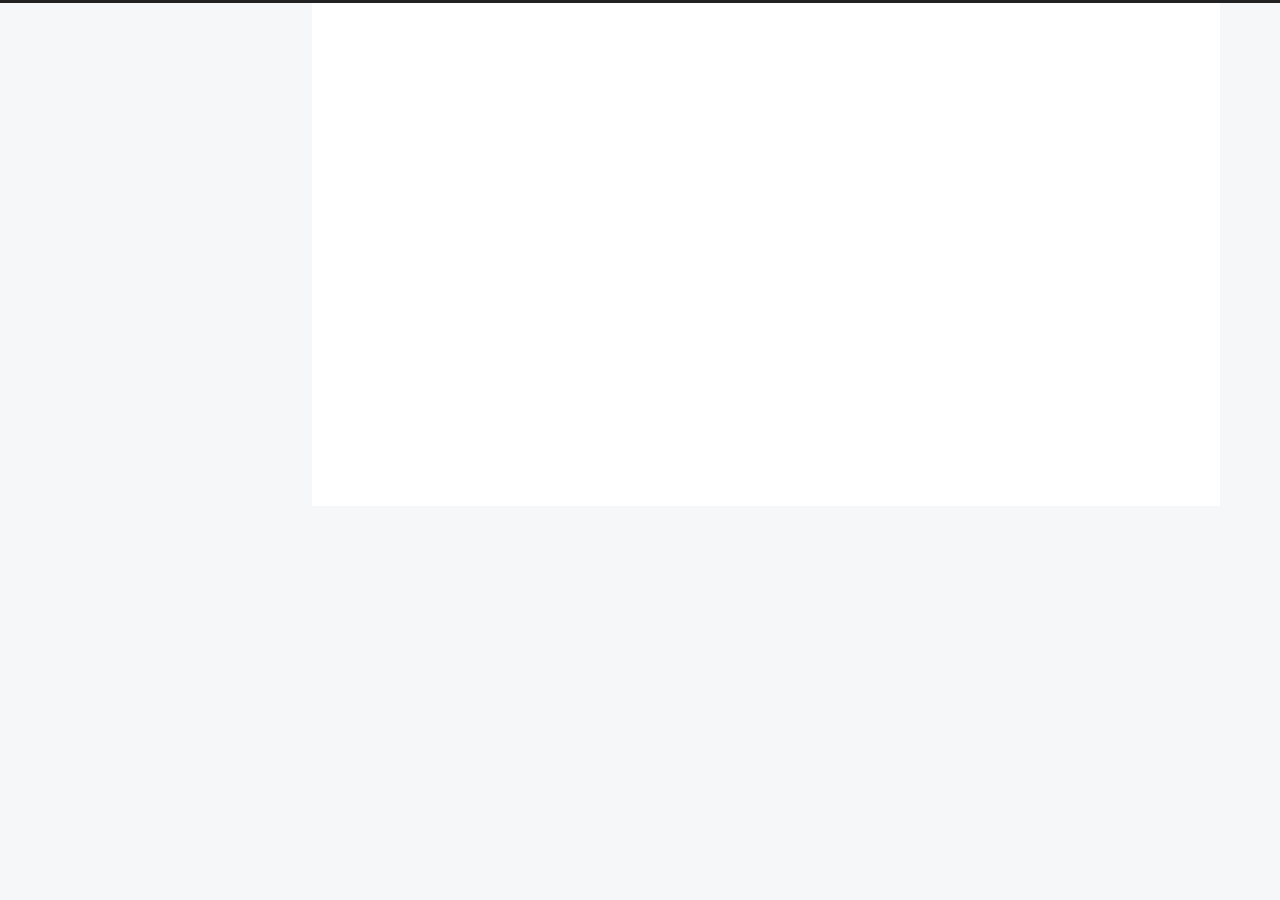
==== about/index.html @ 67cf3fb6 "Site updated: 2021-10-22 16:21:21" ====
<!DOCTYPE html>
<html lang="zh-CN">
<head>
  <meta charset="UTF-8">
<meta name="viewport" content="width=device-width">
<meta name="theme-color" content="#222">
<meta name="generator" content="Hexo 5.4.0">


  <link rel="apple-touch-icon" sizes="180x180" href="/images/apple-touch-icon-next.png">
  <link rel="icon" type="image/png" sizes="32x32" href="/images/favicon-32x32-next.png">
  <link rel="icon" type="image/png" sizes="16x16" href="/images/favicon-16x16-next.png">
  <link rel="mask-icon" href="/images/logo.svg" color="#222">

<link rel="stylesheet" href="/css/main.css">



<link rel="stylesheet" href="https://cdn.jsdelivr.net/npm/@fortawesome/fontawesome-free@5.15.4/css/all.min.css" integrity="sha256-mUZM63G8m73Mcidfrv5E+Y61y7a12O5mW4ezU3bxqW4=" crossorigin="anonymous">
  <link rel="stylesheet" href="https://cdn.jsdelivr.net/npm/animate.css@3.1.1/animate.min.css" integrity="sha256-PR7ttpcvz8qrF57fur/yAx1qXMFJeJFiA6pSzWi0OIE=" crossorigin="anonymous">
  <link rel="stylesheet" href="https://cdn.jsdelivr.net/npm/pace-js@1.2.4/themes/blue/pace-theme-minimal.css">
  <script src="https://cdn.jsdelivr.net/npm/pace-js@1.2.4/pace.min.js" integrity="sha256-gqd7YTjg/BtfqWSwsJOvndl0Bxc8gFImLEkXQT8+qj0=" crossorigin="anonymous"></script>

<script class="next-config" data-name="main" type="application/json">{"hostname":"example.com","root":"/","images":"/images","scheme":"Pisces","darkmode":false,"version":"8.8.0","exturl":false,"sidebar":{"position":"left","display":"post","padding":18,"offset":12},"copycode":false,"bookmark":{"enable":false,"color":"#222","save":"auto"},"mediumzoom":false,"lazyload":false,"pangu":false,"comments":{"style":"tabs","active":null,"storage":true,"lazyload":false,"nav":null},"stickytabs":false,"motion":{"enable":true,"async":false,"transition":{"post_block":"fadeIn","post_header":"fadeInDown","post_body":"fadeInDown","coll_header":"fadeInLeft","sidebar":"fadeInUp"}},"prism":false,"i18n":{"placeholder":"搜索...","empty":"没有找到任何搜索结果：${query}","hits_time":"找到 ${hits} 个搜索结果（用时 ${time} 毫秒）","hits":"找到 ${hits} 个搜索结果"}}</script><script src="/js/config.js"></script>
<meta property="og:type" content="website">
<meta property="og:title" content="about">
<meta property="og:url" content="http://example.com/about/index.html">
<meta property="og:site_name" content="赵欣怡的博客">
<meta property="og:locale" content="zh_CN">
<meta property="article:published_time" content="2021-10-22T08:18:39.000Z">
<meta property="article:modified_time" content="2021-10-22T08:18:39.586Z">
<meta property="article:author" content="赵欣怡">
<meta name="twitter:card" content="summary">


<link rel="canonical" href="http://example.com/about/">



<script class="next-config" data-name="page" type="application/json">{"sidebar":"","isHome":false,"isPost":false,"lang":"zh-CN","comments":true,"permalink":"http://example.com/about/index.html","path":"about/index.html","title":"about"}</script>

<script class="next-config" data-name="calendar" type="application/json">""</script>
<title>about | 赵欣怡的博客
</title>
  




  <noscript>
    <link rel="stylesheet" href="/css/noscript.css">
  </noscript>
</head>

<body itemscope itemtype="http://schema.org/WebPage" class="use-motion">
  <div class="headband"></div>

  <main class="main">
    <header class="header" itemscope itemtype="http://schema.org/WPHeader">
      <div class="header-inner"><div class="site-brand-container">
  <div class="site-nav-toggle">
    <div class="toggle" aria-label="切换导航栏" role="button">
        <span class="toggle-line"></span>
        <span class="toggle-line"></span>
        <span class="toggle-line"></span>
    </div>
  </div>

  <div class="site-meta">

    <a href="/" class="brand" rel="start">
      <i class="logo-line"></i>
      <h1 class="site-title">赵欣怡的博客</h1>
      <i class="logo-line"></i>
    </a>
  </div>

  <div class="site-nav-right">
    <div class="toggle popup-trigger">
        <i class="fa fa-search fa-fw fa-lg"></i>
    </div>
  </div>
</div>



<nav class="site-nav">
  <ul class="main-menu menu">
        <li class="menu-item menu-item-home"><a href="/" rel="section"><i class="fa fa-home fa-fw"></i>首页</a></li>
        <li class="menu-item menu-item-about"><a href="/about/" rel="section"><i class="fa fa-user fa-fw"></i>关于</a></li>
        <li class="menu-item menu-item-tags"><a href="/tags/" rel="section"><i class="fa fa-tags fa-fw"></i>标签</a></li>
        <li class="menu-item menu-item-categories"><a href="/categories/" rel="section"><i class="fa fa-th fa-fw"></i>分类</a></li>
      <li class="menu-item menu-item-search">
        <a role="button" class="popup-trigger"><i class="fa fa-search fa-fw"></i>搜索
        </a>
      </li>
  </ul>
</nav>



  <div class="search-pop-overlay">
    <div class="popup search-popup"><div class="search-header">
  <span class="search-icon">
    <i class="fa fa-search"></i>
  </span>
  <div class="search-input-container">
    <input autocomplete="off" autocapitalize="off" maxlength="80"
           placeholder="搜索..." spellcheck="false"
           type="search" class="search-input">
  </div>
  <span class="popup-btn-close" role="button">
    <i class="fa fa-times-circle"></i>
  </span>
</div>
<div class="search-result-container no-result">
  <div class="search-result-icon">
    <i class="fa fa-spinner fa-pulse fa-5x"></i>
  </div>
</div>

    </div>
  </div>

</div>
        
  
  <div class="toggle sidebar-toggle" role="button">
    <span class="toggle-line"></span>
    <span class="toggle-line"></span>
    <span class="toggle-line"></span>
  </div>

  <aside class="sidebar">

    <div class="sidebar-inner sidebar-overview-active">
      <ul class="sidebar-nav">
        <li class="sidebar-nav-toc">
          文章目录
        </li>
        <li class="sidebar-nav-overview">
          站点概览
        </li>
      </ul>

      <div class="sidebar-panel-container">
        <!--noindex-->
        <div class="post-toc-wrap sidebar-panel">
        </div>
        <!--/noindex-->

        <div class="site-overview-wrap sidebar-panel">
          <div class="site-author site-overview-item animated" itemprop="author" itemscope itemtype="http://schema.org/Person">
    <img class="site-author-image" itemprop="image" alt="赵欣怡"
      src="https://img1.baidu.com/it/u=1108545205,2061800070&fm=253&fmt=auto&app=120&f=JPEG?w=500&h=500">
  <p class="site-author-name" itemprop="name">赵欣怡</p>
  <div class="site-description" itemprop="description"></div>
</div>
<div class="site-state-wrap site-overview-item animated">
  <nav class="site-state">
      <div class="site-state-item site-state-posts">
        <a href="/archives/">
          <span class="site-state-item-count">2</span>
          <span class="site-state-item-name">日志</span>
        </a>
      </div>
      <div class="site-state-item site-state-categories">
        <span class="site-state-item-count">1</span>
        <span class="site-state-item-name">分类</span>
      </div>
      <div class="site-state-item site-state-tags">
        <span class="site-state-item-count">1</span>
        <span class="site-state-item-name">标签</span>
      </div>
  </nav>
</div>
  <div class="links-of-author site-overview-item animated">
      <span class="links-of-author-item">
        <a href="https://baidu.com/" title="百度 → https:&#x2F;&#x2F;baidu.com" rel="noopener" target="_blank"><i class="firefox fa-fw"></i>百度</a>
      </span>
  </div>



        </div>
      </div>
        <div class="back-to-top animated" role="button" aria-label="返回顶部">
          <i class="fa fa-arrow-up"></i>
          <span>0%</span>
        </div>
    </div>
  </aside>
  <div class="sidebar-dimmer"></div>


    </header>

    

<noscript>
  <div class="noscript-warning">Theme NexT works best with JavaScript enabled</div>
</noscript>


    <div class="main-inner page posts-expand">
  
  


    
    
    
    <div class="post-block" lang="zh-CN"><header class="post-header">

<h1 class="post-title" itemprop="name headline">about
</h1>

<div class="post-meta-container">
</div>

</header>

      
      
      <div class="post-body">
          
      </div>
      
      
      
    </div>

    
    


    <div class="comments" id="lv-container" data-id="city" data-uid="MTAyMC81NDUyOS8zMTAwMA=="></div>
</div>
  </main>

  <footer class="footer">
    <div class="footer-inner">


<div class="copyright">
  &copy; 
  <span itemprop="copyrightYear">2021</span>
  <span class="with-love">
    <i class="fa fa-heart"></i>
  </span>
  <span class="author" itemprop="copyrightHolder">赵欣怡</span>
</div>
<div class="wordcount">
  <span class="post-meta-item">
    <span class="post-meta-item-icon">
      <i class="fa fa-chart-line"></i>
    </span>
    <span title="站点总字数">2k</span>
  </span>
  <span class="post-meta-item">
    <span class="post-meta-item-icon">
      <i class="fa fa-coffee"></i>
    </span>
    <span title="站点阅读时长">1 分钟</span>
  </span>
</div>
<div class="busuanzi-count">
</div>
  <div class="powered-by">由 <a href="https://hexo.io/" rel="noopener" target="_blank">Hexo</a> & <a href="https://theme-next.js.org/pisces/" rel="noopener" target="_blank">NexT.Pisces</a> 强力驱动
  </div>

    </div>
  </footer>

  
  <script src="https://cdn.jsdelivr.net/npm/animejs@3.2.1/lib/anime.min.js" integrity="sha256-XL2inqUJaslATFnHdJOi9GfQ60on8Wx1C2H8DYiN1xY=" crossorigin="anonymous"></script>
<script src="/js/comments.js"></script><script src="/js/utils.js"></script><script src="/js/motion.js"></script><script src="/js/next-boot.js"></script>

  
<script src="https://cdn.jsdelivr.net/npm/hexo-generator-searchdb@1.4.0/dist/search.js" integrity="sha256-vXZMYLEqsROAXkEw93GGIvaB2ab+QW6w3+1ahD9nXXA=" crossorigin="anonymous"></script>
<script src="/js/third-party/search/local-search.js"></script>




  <script src="/js/third-party/pace.js"></script>

  
  <script async src="https://busuanzi.ibruce.info/busuanzi/2.3/busuanzi.pure.mini.js"></script>




<script src="/js/third-party/comments/livere.js"></script>

</body>
</html>
---- css/main.css ----
:root {
  --body-bg-color: #f5f7f9;
  --content-bg-color: #fff;
  --card-bg-color: #f5f5f5;
  --text-color: #555;
  --blockquote-color: #666;
  --link-color: #555;
  --link-hover-color: #222;
  --brand-color: #fff;
  --brand-hover-color: #fff;
  --table-row-odd-bg-color: #f9f9f9;
  --table-row-hover-bg-color: #f5f5f5;
  --menu-item-bg-color: #f5f5f5;
  --theme-color: #222;
  --btn-default-bg: #fff;
  --btn-default-color: #555;
  --btn-default-border-color: #555;
  --btn-default-hover-bg: #222;
  --btn-default-hover-color: #fff;
  --btn-default-hover-border-color: #222;
  --highlight-background: #f0f0f0;
  --highlight-foreground: #444;
  --highlight-gutter-background: #dedede;
  --highlight-gutter-foreground: #555;
}
html {
  line-height: 1.15; /* 1 */
  -webkit-text-size-adjust: 100%; /* 2 */
}
body {
  margin: 0;
}
main {
  display: block;
}
h1 {
  font-size: 2em;
  margin: 0.67em 0;
}
hr {
  box-sizing: content-box; /* 1 */
  height: 0; /* 1 */
  overflow: visible; /* 2 */
}
pre {
  font-family: monospace, monospace; /* 1 */
  font-size: 1em; /* 2 */
}
a {
  background: transparent;
}
abbr[title] {
  border-bottom: none; /* 1 */
  text-decoration: underline; /* 2 */
  text-decoration: underline dotted; /* 2 */
}
b,
strong {
  font-weight: bolder;
}
code,
kbd,
samp {
  font-family: monospace, monospace; /* 1 */
  font-size: 1em; /* 2 */
}
small {
  font-size: 80%;
}
sub,
sup {
  font-size: 75%;
  line-height: 0;
  position: relative;
  vertical-align: baseline;
}
sub {
  bottom: -0.25em;
}
sup {
  top: -0.5em;
}
img {
  border-style: none;
}
button,
input,
optgroup,
select,
textarea {
  font-family: inherit; /* 1 */
  font-size: 100%; /* 1 */
  line-height: 1.15; /* 1 */
  margin: 0; /* 2 */
}
button,
input {
/* 1 */
  overflow: visible;
}
button,
select {
/* 1 */
  text-transform: none;
}
button,
[type='button'],
[type='reset'],
[type='submit'] {
  -webkit-appearance: button;
}
button::-moz-focus-inner,
[type='button']::-moz-focus-inner,
[type='reset']::-moz-focus-inner,
[type='submit']::-moz-focus-inner {
  border-style: none;
  padding: 0;
}
button:-moz-focusring,
[type='button']:-moz-focusring,
[type='reset']:-moz-focusring,
[type='submit']:-moz-focusring {
  outline: 1px dotted ButtonText;
}
fieldset {
  padding: 0.35em 0.75em 0.625em;
}
legend {
  box-sizing: border-box; /* 1 */
  color: inherit; /* 2 */
  display: table; /* 1 */
  max-width: 100%; /* 1 */
  padding: 0; /* 3 */
  white-space: normal; /* 1 */
}
progress {
  vertical-align: baseline;
}
textarea {
  overflow: auto;
}
[type='checkbox'],
[type='radio'] {
  box-sizing: border-box; /* 1 */
  padding: 0; /* 2 */
}
[type='number']::-webkit-inner-spin-button,
[type='number']::-webkit-outer-spin-button {
  height: auto;
}
[type='search'] {
  outline-offset: -2px; /* 2 */
  -webkit-appearance: textfield; /* 1 */
}
[type='search']::-webkit-search-decoration {
  -webkit-appearance: none;
}
::-webkit-file-upload-button {
  font: inherit; /* 2 */
  -webkit-appearance: button; /* 1 */
}
details {
  display: block;
}
summary {
  display: list-item;
}
template {
  display: none;
}
[hidden] {
  display: none;
}
::selection {
  background: #262a30;
  color: #eee;
}
html,
body {
  height: 100%;
}
body {
  background: var(--body-bg-color);
  color: var(--text-color);
  font-family: Lato, 'PingFang SC', 'Microsoft YaHei', sans-serif;
  font-size: 1em;
  line-height: 2;
  min-height: 100%;
  position: relative;
  transition: padding 0.2s ease-in-out;
}
h1,
h2,
h3,
h4,
h5,
h6 {
  font-family: Lato, 'PingFang SC', 'Microsoft YaHei', sans-serif;
  font-weight: bold;
  line-height: 1.5;
  margin: 30px 0 15px;
}
h1 {
  font-size: 1.5em;
}
h2 {
  font-size: 1.375em;
}
h3 {
  font-size: 1.25em;
}
h4 {
  font-size: 1.125em;
}
h5 {
  font-size: 1em;
}
h6 {
  font-size: 0.875em;
}
p {
  margin: 0 0 20px;
}
a {
  border-bottom: 1px solid #999;
  color: var(--link-color);
  cursor: pointer;
  outline: 0;
  text-decoration: none;
  overflow-wrap: break-word;
}
a:hover {
  border-bottom-color: var(--link-hover-color);
  color: var(--link-hover-color);
}
iframe,
img,
video,
embed {
  display: block;
  margin-left: auto;
  margin-right: auto;
  max-width: 100%;
}
hr {
  background-image: repeating-linear-gradient(-45deg, #ddd, #ddd 4px, transparent 4px, transparent 8px);
  border: 0;
  height: 3px;
  margin: 40px 0;
}
blockquote {
  border-left: 4px solid #ddd;
  color: var(--blockquote-color);
  margin: 0;
  padding: 0 15px;
}
blockquote cite::before {
  content: '-';
  padding: 0 5px;
}
dt {
  font-weight: bold;
}
dd {
  margin: 0;
  padding: 0;
}
.table-container {
  overflow: auto;
}
table {
  border-collapse: collapse;
  border-spacing: 0;
  font-size: 0.875em;
  margin: 0 0 20px;
  width: 100%;
}
tbody tr:nth-of-type(odd) {
  background: var(--table-row-odd-bg-color);
}
tbody tr:hover {
  background: var(--table-row-hover-bg-color);
}
caption,
th,
td {
  padding: 8px;
}
th,
td {
  border: 1px solid #ddd;
  border-bottom: 3px solid #ddd;
}
th {
  font-weight: 700;
  padding-bottom: 10px;
}
td {
  border-bottom-width: 1px;
}
.btn {
  background: var(--btn-default-bg);
  border: 2px solid var(--btn-default-border-color);
  border-radius: 2px;
  color: var(--btn-default-color);
  display: inline-block;
  font-size: 0.875em;
  line-height: 2;
  padding: 0 20px;
  transition: background-color 0.2s ease-in-out;
}
.btn:hover {
  background: var(--btn-default-hover-bg);
  border-color: var(--btn-default-hover-border-color);
  color: var(--btn-default-hover-color);
}
.btn + .btn {
  margin: 0 0 8px 8px;
}
.btn .fa-fw {
  text-align: left;
  width: 1.285714285714286em;
}
.toggle {
  line-height: 0;
}
.toggle .toggle-line {
  background: #fff;
  display: block;
  height: 2px;
  left: 0;
  position: relative;
  top: 0;
  transition: all 0.4s;
  width: 100%;
}
.toggle .toggle-line:not(:first-child) {
  margin-top: 3px;
}
.toggle.toggle-arrow .toggle-line:first-child {
  left: 50%;
  top: 2px;
  transform: rotate(45deg);
  width: 50%;
}
.toggle.toggle-arrow .toggle-line:last-child {
  left: 50%;
  top: -2px;
  transform: rotate(-45deg);
  width: 50%;
}
.toggle.toggle-close .toggle-line:nth-child(2) {
  opacity: 0;
}
.toggle.toggle-close .toggle-line:first-child {
  top: 5px;
  transform: rotate(45deg);
}
.toggle.toggle-close .toggle-line:last-child {
  top: -5px;
  transform: rotate(-45deg);
}
/*

Original highlight.js style (c) Ivan Sagalaev <maniac@softwaremaniacs.org>

*/

.hljs {
  display: block;
  overflow-x: auto;
  padding: 0.5em;
  background: #F0F0F0;
}


/* Base color: saturation 0; */

.hljs,
.hljs-subst {
  color: #444;
}

.hljs-comment {
  color: #888888;
}

.hljs-keyword,
.hljs-attribute,
.hljs-selector-tag,
.hljs-meta-keyword,
.hljs-doctag,
.hljs-name {
  font-weight: bold;
}


/* User color: hue: 0 */

.hljs-type,
.hljs-string,
.hljs-number,
.hljs-selector-id,
.hljs-selector-class,
.hljs-quote,
.hljs-template-tag,
.hljs-deletion {
  color: #880000;
}

.hljs-title,
.hljs-section {
  color: #880000;
  font-weight: bold;
}

.hljs-regexp,
.hljs-symbol,
.hljs-variable,
.hljs-template-variable,
.hljs-link,
.hljs-selector-attr,
.hljs-selector-pseudo {
  color: #BC6060;
}


/* Language color: hue: 90; */

.hljs-literal {
  color: #78A960;
}

.hljs-built_in,
.hljs-bullet,
.hljs-code,
.hljs-addition {
  color: #397300;
}


/* Meta color: hue: 200 */

.hljs-meta {
  color: #1f7199;
}

.hljs-meta-string {
  color: #4d99bf;
}


/* Misc effects */

.hljs-emphasis {
  font-style: italic;
}

.hljs-strong {
  font-weight: bold;
}

code,
kbd,
figure.highlight,
pre {
  background: var(--highlight-background);
  color: var(--highlight-foreground);
}
figure.highlight,
pre {
  line-height: 1.6;
  margin: 0 auto 20px;
}
figure.highlight figcaption,
pre .caption,
pre figcaption {
  background: var(--highlight-gutter-background);
  color: var(--highlight-foreground);
  display: flow-root;
  font-size: 0.875em;
  line-height: 1.2;
  padding: 0.5em;
}
figure.highlight figcaption a,
pre .caption a,
pre figcaption a {
  color: var(--highlight-foreground);
  float: right;
}
figure.highlight figcaption a:hover,
pre .caption a:hover,
pre figcaption a:hover {
  border-bottom-color: var(--highlight-foreground);
}
pre,
code {
  font-family: consolas, Menlo, monospace, 'PingFang SC', 'Microsoft YaHei';
}
code {
  border-radius: 3px;
  font-size: 0.875em;
  padding: 2px 4px;
  overflow-wrap: break-word;
}
kbd {
  border: 2px solid #ccc;
  border-radius: 0.2em;
  box-shadow: 0.1em 0.1em 0.2em rgba(0,0,0,0.1);
  font-family: inherit;
  padding: 0.1em 0.3em;
  white-space: nowrap;
}
figure.highlight {
  position: relative;
}
figure.highlight pre {
  border: 0;
  margin: 0;
  padding: 10px 0;
}
figure.highlight table {
  border: 0;
  margin: 0;
  width: auto;
}
figure.highlight td {
  border: 0;
  padding: 0;
}
figure.highlight .gutter {
  -moz-user-select: none;
  -ms-user-select: none;
  -webkit-user-select: none;
  user-select: none;
}
figure.highlight .gutter pre {
  background: var(--highlight-gutter-background);
  color: var(--highlight-gutter-foreground);
  padding-left: 10px;
  padding-right: 10px;
  text-align: right;
}
figure.highlight .code pre {
  padding-left: 10px;
  width: 100%;
}
pre .caption,
pre figcaption {
  margin-bottom: 10px;
}
.gist table {
  width: auto;
}
.gist table td {
  border: 0;
}
pre {
  overflow: auto;
  padding: 10px;
  position: relative;
}
pre code {
  background: none;
  padding: 0;
  text-shadow: none;
}
.blockquote-center {
  border-left: 0;
  margin: 40px 0;
  padding: 0;
  position: relative;
  text-align: center;
}
.blockquote-center::before,
.blockquote-center::after {
  left: 0;
  line-height: 1;
  opacity: 0.6;
  position: absolute;
  width: 100%;
}
.blockquote-center::before {
  border-top: 1px solid #ccc;
  text-align: left;
  top: -20px;
  content: '\f10d';
  font-family: 'Font Awesome 5 Free';
  font-weight: 900;
}
.blockquote-center::after {
  border-bottom: 1px solid #ccc;
  bottom: -20px;
  text-align: right;
  content: '\f10e';
  font-family: 'Font Awesome 5 Free';
  font-weight: 900;
}
.blockquote-center p,
.blockquote-center div {
  text-align: center;
}
.group-picture {
  margin-bottom: 20px;
}
.group-picture .group-picture-row {
  display: flex;
  gap: 3px;
  margin-bottom: 3px;
}
.group-picture .group-picture-column {
  flex: 1;
}
.group-picture .group-picture-column img {
  height: 100%;
  margin: 0;
  object-fit: cover;
  width: 100%;
}
.post-body .label {
  color: #555;
  padding: 0 2px;
}
.post-body .label.default {
  background: #f0f0f0;
}
.post-body .label.primary {
  background: #efe6f7;
}
.post-body .label.info {
  background: #e5f2f8;
}
.post-body .label.success {
  background: #e7f4e9;
}
.post-body .label.warning {
  background: #fcf6e1;
}
.post-body .label.danger {
  background: #fae8eb;
}
.post-body .link-grid {
  display: grid;
  grid-gap: 1.5rem;
  gap: 1.5rem;
  grid-template-columns: 1fr 1fr;
  margin-bottom: 20px;
  padding: 1rem;
}
@media (max-width: 767px) {
  .post-body .link-grid {
    grid-template-columns: 1fr;
  }
}
.post-body .link-grid .link-grid-container {
  border: solid #ddd;
  box-shadow: 1rem 1rem 0.5rem rgba(0,0,0,0.5);
  min-height: 5rem;
  min-width: 0;
  padding: 0.5rem;
  position: relative;
  transition: background 0.3s;
}
.post-body .link-grid .link-grid-container:hover {
  animation: next-shake 0.5s;
  background: var(--card-bg-color);
}
.post-body .link-grid .link-grid-container:active {
  box-shadow: 0.5rem 0.5rem 0.25rem rgba(0,0,0,0.5);
  transform: translate(0.2rem, 0.2rem);
}
.post-body .link-grid .link-grid-container .link-grid-image {
  border: 1px solid #ddd;
  border-radius: 50%;
  box-sizing: border-box;
  height: 5rem;
  padding: 3px;
  position: absolute;
  width: 5rem;
}
.post-body .link-grid .link-grid-container p {
  margin: 0 1rem 0 6rem;
}
.post-body .link-grid .link-grid-container p:first-of-type {
  font-size: 1.2em;
}
.post-body .link-grid .link-grid-container p:last-of-type {
  font-size: 0.8em;
  line-height: 1.3rem;
  opacity: 0.7;
}
.post-body .link-grid .link-grid-container a {
  border: 0;
  height: 100%;
  left: 0;
  position: absolute;
  top: 0;
  width: 100%;
}
@-moz-keyframes next-shake {
  0% {
    transform: translate(1pt, 1pt) rotate(0deg);
  }
  10% {
    transform: translate(-1pt, -2pt) rotate(-1deg);
  }
  20% {
    transform: translate(-3pt, 0pt) rotate(1deg);
  }
  30% {
    transform: translate(3pt, 2pt) rotate(0deg);
  }
  40% {
    transform: translate(1pt, -1pt) rotate(1deg);
  }
  50% {
    transform: translate(-1pt, 2pt) rotate(-1deg);
  }
  60% {
    transform: translate(-3pt, 1pt) rotate(0deg);
  }
  70% {
    transform: translate(3pt, 1pt) rotate(-1deg);
  }
  80% {
    transform: translate(-1pt, -1pt) rotate(1deg);
  }
  90% {
    transform: translate(1pt, 2pt) rotate(0deg);
  }
  100% {
    transform: translate(1pt, -2pt) rotate(-1deg);
  }
}
@-webkit-keyframes next-shake {
  0% {
    transform: translate(1pt, 1pt) rotate(0deg);
  }
  10% {
    transform: translate(-1pt, -2pt) rotate(-1deg);
  }
  20% {
    transform: translate(-3pt, 0pt) rotate(1deg);
  }
  30% {
    transform: translate(3pt, 2pt) rotate(0deg);
  }
  40% {
    transform: translate(1pt, -1pt) rotate(1deg);
  }
  50% {
    transform: translate(-1pt, 2pt) rotate(-1deg);
  }
  60% {
    transform: translate(-3pt, 1pt) rotate(0deg);
  }
  70% {
    transform: translate(3pt, 1pt) rotate(-1deg);
  }
  80% {
    transform: translate(-1pt, -1pt) rotate(1deg);
  }
  90% {
    transform: translate(1pt, 2pt) rotate(0deg);
  }
  100% {
    transform: translate(1pt, -2pt) rotate(-1deg);
  }
}
@-o-keyframes next-shake {
  0% {
    transform: translate(1pt, 1pt) rotate(0deg);
  }
  10% {
    transform: translate(-1pt, -2pt) rotate(-1deg);
  }
  20% {
    transform: translate(-3pt, 0pt) rotate(1deg);
  }
  30% {
    transform: translate(3pt, 2pt) rotate(0deg);
  }
  40% {
    transform: translate(1pt, -1pt) rotate(1deg);
  }
  50% {
    transform: translate(-1pt, 2pt) rotate(-1deg);
  }
  60% {
    transform: translate(-3pt, 1pt) rotate(0deg);
  }
  70% {
    transform: translate(3pt, 1pt) rotate(-1deg);
  }
  80% {
    transform: translate(-1pt, -1pt) rotate(1deg);
  }
  90% {
    transform: translate(1pt, 2pt) rotate(0deg);
  }
  100% {
    transform: translate(1pt, -2pt) rotate(-1deg);
  }
}
@keyframes next-shake {
  0% {
    transform: translate(1pt, 1pt) rotate(0deg);
  }
  10% {
    transform: translate(-1pt, -2pt) rotate(-1deg);
  }
  20% {
    transform: translate(-3pt, 0pt) rotate(1deg);
  }
  30% {
    transform: translate(3pt, 2pt) rotate(0deg);
  }
  40% {
    transform: translate(1pt, -1pt) rotate(1deg);
  }
  50% {
    transform: translate(-1pt, 2pt) rotate(-1deg);
  }
  60% {
    transform: translate(-3pt, 1pt) rotate(0deg);
  }
  70% {
    transform: translate(3pt, 1pt) rotate(-1deg);
  }
  80% {
    transform: translate(-1pt, -1pt) rotate(1deg);
  }
  90% {
    transform: translate(1pt, 2pt) rotate(0deg);
  }
  100% {
    transform: translate(1pt, -2pt) rotate(-1deg);
  }
}
.post-body .note {
  border-radius: 3px;
  margin-bottom: 20px;
  padding: 1em;
  position: relative;
  border: 1px solid #eee;
  border-left-width: 5px;
}
.post-body .note summary {
  cursor: pointer;
  outline: 0;
}
.post-body .note summary p {
  display: inline;
}
.post-body .note h2,
.post-body .note h3,
.post-body .note h4,
.post-body .note h5,
.post-body .note h6 {
  border-bottom: initial;
  margin: 0;
  padding-top: 0;
}
.post-body .note p:first-child,
.post-body .note ul:first-child,
.post-body .note ol:first-child,
.post-body .note table:first-child,
.post-body .note pre:first-child,
.post-body .note blockquote:first-child,
.post-body .note img:first-child {
  margin-top: 0;
}
.post-body .note p:last-child,
.post-body .note ul:last-child,
.post-body .note ol:last-child,
.post-body .note table:last-child,
.post-body .note pre:last-child,
.post-body .note blockquote:last-child,
.post-body .note img:last-child {
  margin-bottom: 0;
}
.post-body .note.default {
  border-left-color: #777;
}
.post-body .note.default h2,
.post-body .note.default h3,
.post-body .note.default h4,
.post-body .note.default h5,
.post-body .note.default h6 {
  color: #777;
}
.post-body .note.primary {
  border-left-color: #6f42c1;
}
.post-body .note.primary h2,
.post-body .note.primary h3,
.post-body .note.primary h4,
.post-body .note.primary h5,
.post-body .note.primary h6 {
  color: #6f42c1;
}
.post-body .note.info {
  border-left-color: #428bca;
}
.post-body .note.info h2,
.post-body .note.info h3,
.post-body .note.info h4,
.post-body .note.info h5,
.post-body .note.info h6 {
  color: #428bca;
}
.post-body .note.success {
  border-left-color: #5cb85c;
}
.post-body .note.success h2,
.post-body .note.success h3,
.post-body .note.success h4,
.post-body .note.success h5,
.post-body .note.success h6 {
  color: #5cb85c;
}
.post-body .note.warning {
  border-left-color: #f0ad4e;
}
.post-body .note.warning h2,
.post-body .note.warning h3,
.post-body .note.warning h4,
.post-body .note.warning h5,
.post-body .note.warning h6 {
  color: #f0ad4e;
}
.post-body .note.danger {
  border-left-color: #d9534f;
}
.post-body .note.danger h2,
.post-body .note.danger h3,
.post-body .note.danger h4,
.post-body .note.danger h5,
.post-body .note.danger h6 {
  color: #d9534f;
}
.post-body .tabs {
  margin-bottom: 20px;
}
.post-body .tabs,
.tabs-comment {
  padding-top: 10px;
}
.post-body .tabs ul.nav-tabs,
.tabs-comment ul.nav-tabs {
  background: var(--content-bg-color);
  display: flex;
  display: flex;
  flex-wrap: wrap;
  justify-content: center;
  margin: 0;
  padding: 0;
  position: -webkit-sticky;
  position: sticky;
  top: 0;
}
@media (max-width: 413px) {
  .post-body .tabs ul.nav-tabs,
  .tabs-comment ul.nav-tabs {
    display: block;
    margin-bottom: 5px;
  }
}
.post-body .tabs ul.nav-tabs li.tab,
.tabs-comment ul.nav-tabs li.tab {
  border-bottom: 1px solid #ddd;
  border-left: 1px solid transparent;
  border-right: 1px solid transparent;
  border-radius: 0 0 0 0;
  border-top: 3px solid transparent;
  flex-grow: 1;
  list-style-type: none;
}
@media (max-width: 413px) {
  .post-body .tabs ul.nav-tabs li.tab,
  .tabs-comment ul.nav-tabs li.tab {
    border-bottom: 1px solid transparent;
    border-left: 3px solid transparent;
    border-right: 1px solid transparent;
    border-top: 1px solid transparent;
  }
}
@media (max-width: 413px) {
  .post-body .tabs ul.nav-tabs li.tab,
  .tabs-comment ul.nav-tabs li.tab {
    border-radius: 0;
  }
}
.post-body .tabs ul.nav-tabs li.tab a,
.tabs-comment ul.nav-tabs li.tab a {
  border-bottom: initial;
  display: block;
  line-height: 1.8;
  padding: 0.25em 0.75em;
  text-align: center;
  transition: all 0.2s ease-out;
}
.post-body .tabs ul.nav-tabs li.tab a i,
.tabs-comment ul.nav-tabs li.tab a i {
  width: 1.285714285714286em;
}
.post-body .tabs ul.nav-tabs li.tab.active,
.tabs-comment ul.nav-tabs li.tab.active {
  border-bottom-color: transparent;
  border-left-color: #ddd;
  border-right-color: #ddd;
  border-top-color: #fc6423;
}
@media (max-width: 413px) {
  .post-body .tabs ul.nav-tabs li.tab.active,
  .tabs-comment ul.nav-tabs li.tab.active {
    border-bottom-color: #ddd;
    border-left-color: #fc6423;
    border-right-color: #ddd;
    border-top-color: #ddd;
  }
}
.post-body .tabs ul.nav-tabs li.tab.active a,
.tabs-comment ul.nav-tabs li.tab.active a {
  cursor: default;
}
.post-body .tabs .tab-content,
.tabs-comment .tab-content {
  border: 1px solid #ddd;
  border-radius: 0 0 0 0;
  border-top-color: transparent;
}
@media (max-width: 413px) {
  .post-body .tabs .tab-content,
  .tabs-comment .tab-content {
    border-radius: 0;
    border-top-color: #ddd;
  }
}
.post-body .tabs .tab-content .tab-pane,
.tabs-comment .tab-content .tab-pane {
  padding: 20px 20px 0;
}
.post-body .tabs .tab-content .tab-pane:not(.active),
.tabs-comment .tab-content .tab-pane:not(.active) {
  display: none;
}
.pagination .prev,
.pagination .next,
.pagination .page-number,
.pagination .space {
  display: inline-block;
  margin: -1px 10px 0;
  padding: 0 10px;
}
@media (max-width: 767px) {
  .pagination .prev,
  .pagination .next,
  .pagination .page-number,
  .pagination .space {
    margin: 0 5px;
  }
}
.pagination .page-number.current {
  background: #ccc;
  border-color: #ccc;
  color: var(--content-bg-color);
}
.pagination {
  border-top: 1px solid #eee;
  margin: 120px 0 0;
  text-align: center;
}
.pagination .prev,
.pagination .next,
.pagination .page-number {
  border-bottom: 0;
  border-top: 1px solid #eee;
  transition: border-color 0.2s ease-in-out;
}
.pagination .prev:hover,
.pagination .next:hover,
.pagination .page-number:hover {
  border-top-color: var(--link-hover-color);
}
@media (max-width: 767px) {
  .pagination {
    border-top: 0;
  }
  .pagination .prev,
  .pagination .next,
  .pagination .page-number {
    border-bottom: 1px solid #eee;
    border-top: 0;
  }
  .pagination .prev:hover,
  .pagination .next:hover,
  .pagination .page-number:hover {
    border-bottom-color: var(--link-hover-color);
  }
}
.pagination .space {
  margin: 0;
  padding: 0;
}
.comments {
  margin-top: 60px;
  overflow: hidden;
}
.comment-button-group {
  display: flex;
  display: flex;
  flex-wrap: wrap;
  justify-content: center;
  justify-content: center;
  margin: 1em 0;
}
.comment-button-group .comment-button {
  margin: 0.1em 0.2em;
}
.comment-button-group .comment-button.active {
  background: var(--btn-default-hover-bg);
  border-color: var(--btn-default-hover-border-color);
  color: var(--btn-default-hover-color);
}
.comment-position {
  display: none;
}
.comment-position.active {
  display: block;
}
.tabs-comment {
  margin-top: 4em;
  padding-top: 0;
}
.tabs-comment .comments {
  margin-top: 0;
  padding-top: 0;
}
.headband {
  background: var(--theme-color);
  height: 3px;
}
@media (max-width: 991px) {
  .headband {
    display: none;
  }
}
.header {
  background: transparent;
}
.header-inner {
  margin: 0 auto;
  width: calc(100% - 20px);
}
@media (min-width: 1200px) {
  .header-inner {
    width: 1160px;
  }
}
@media (min-width: 1600px) {
  .header-inner {
    width: 73%;
  }
}
.site-brand-container {
  display: flex;
  flex-shrink: 0;
  padding: 0 10px;
}
.use-motion .header,
.use-motion .site-brand-container .toggle {
  opacity: 0;
}
.site-meta {
  flex-grow: 1;
  text-align: center;
}
@media (max-width: 767px) {
  .site-meta {
    text-align: center;
  }
}
.custom-logo-image {
  margin-top: 20px;
}
@media (max-width: 991px) {
  .custom-logo-image {
    display: none;
  }
}
.brand {
  border-bottom: 0;
  color: var(--brand-color);
  display: inline-block;
  padding: 0 40px;
}
.brand:hover {
  color: var(--brand-hover-color);
}
.site-title {
  font-family: Lato, 'PingFang SC', 'Microsoft YaHei', sans-serif;
  font-size: 1.375em;
  font-weight: normal;
  margin: 0;
}
.site-subtitle {
  color: #ddd;
  font-size: 0.8125em;
  margin: 10px 0;
}
.use-motion .site-title,
.use-motion .site-subtitle,
.use-motion .custom-logo-image {
  opacity: 0;
  position: relative;
  top: -10px;
}
.site-nav-toggle,
.site-nav-right {
  display: none;
}
@media (max-width: 767px) {
  .site-nav-toggle,
  .site-nav-right {
    display: flex;
    flex-direction: column;
    justify-content: center;
  }
}
.site-nav-toggle .toggle,
.site-nav-right .toggle {
  color: var(--text-color);
  padding: 10px;
  width: 22px;
}
.site-nav-toggle .toggle .toggle-line,
.site-nav-right .toggle .toggle-line {
  background: var(--text-color);
  border-radius: 1px;
}
@media (max-width: 767px) {
  .site-nav {
    --scroll-height: 0;
    height: 0;
    overflow: hidden;
    transition: height 0.2s ease-in-out;
  }
  body:not(.site-nav-on) .site-nav .animated {
    animation: none;
  }
  body.site-nav-on .site-nav {
    height: var(--scroll-height);
  }
}
.menu {
  margin: 0;
  padding: 1em 0;
  text-align: center;
}
.menu-item {
  display: inline-block;
  list-style: none;
  margin: 0 10px;
}
@media (max-width: 767px) {
  .menu-item {
    display: block;
    margin-top: 10px;
  }
  .menu-item.menu-item-search {
    display: none;
  }
}
.menu-item a {
  border-bottom: 0;
  display: block;
  font-size: 0.8125em;
  transition: border-color 0.2s ease-in-out;
}
.menu-item a:hover,
.menu-item a.menu-item-active {
  background: var(--menu-item-bg-color);
}
.menu-item .fa,
.menu-item .fab,
.menu-item .far,
.menu-item .fas {
  margin-right: 8px;
}
.menu-item .badge {
  display: inline-block;
  font-weight: bold;
  line-height: 1;
  margin-left: 0.35em;
  margin-top: 0.35em;
  text-align: center;
  white-space: nowrap;
}
@media (max-width: 767px) {
  .menu-item .badge {
    float: right;
    margin-left: 0;
  }
}
.use-motion .menu-item {
  visibility: hidden;
}
.sidebar-inner {
  color: #999;
  max-height: calc(100vh - 24px);
  padding: 18px 10px;
  text-align: center;
  display: flex;
  flex-direction: column;
  justify-content: center;
}
.site-overview-item:not(:first-child) {
  margin-top: 10px;
}
.cc-license .cc-opacity {
  border-bottom: 0;
  opacity: 0.7;
}
.cc-license .cc-opacity:hover {
  opacity: 0.9;
}
.cc-license img {
  display: inline-block;
}
.site-author-image {
  border: 1px solid #eee;
  max-width: 120px;
  padding: 2px;
}
.site-author-name {
  color: var(--text-color);
  font-weight: 600;
  margin: 0;
}
.site-description {
  color: #999;
  font-size: 0.8125em;
  margin-top: 0;
}
.links-of-author a {
  font-size: 0.8125em;
}
.links-of-author .fa,
.links-of-author .fab,
.links-of-author .far,
.links-of-author .fas {
  margin-right: 2px;
}
.sidebar .sidebar-button:not(:first-child) {
  margin-top: 15px;
}
.sidebar .sidebar-button button {
  background: transparent;
  color: #fc6423;
  cursor: pointer;
  line-height: 2;
  padding: 0 15px;
  border: 1px solid #fc6423;
  border-radius: 4px;
}
.sidebar .sidebar-button button:hover {
  background: #fc6423;
  color: #fff;
}
.sidebar .sidebar-button button .fa,
.sidebar .sidebar-button button .fab,
.sidebar .sidebar-button button .far,
.sidebar .sidebar-button button .fas {
  margin-right: 5px;
}
.links-of-blogroll {
  font-size: 0.8125em;
}
.links-of-blogroll-title {
  font-size: 0.875em;
  font-weight: 600;
  margin-top: 0;
}
.links-of-blogroll-list {
  list-style: none;
  margin: 0;
  padding: 0;
}
.sidebar-dimmer {
  display: none;
}
@media (max-width: 991px) {
  .sidebar-dimmer {
    background: #000;
    display: block;
    height: 100%;
    left: 0;
    opacity: 0;
    position: fixed;
    top: 0;
    transition: visibility 0.4s, opacity 0.4s;
    visibility: hidden;
    width: 100%;
    z-index: 1100;
  }
  .sidebar-active .sidebar-dimmer {
    opacity: 0.7;
    visibility: visible;
  }
}
.sidebar-nav {
  display: none;
  margin: 0;
  padding-bottom: 20px;
  padding-left: 0;
}
.sidebar-nav-active .sidebar-nav {
  display: block;
}
.sidebar-nav li {
  border-bottom: 1px solid transparent;
  color: var(--text-color);
  cursor: pointer;
  display: inline-block;
  font-size: 0.875em;
}
.sidebar-nav li.sidebar-nav-overview {
  margin-left: 10px;
}
.sidebar-nav li:hover {
  color: #fc6423;
}
.sidebar-toc-active .sidebar-nav-toc,
.sidebar-overview-active .sidebar-nav-overview {
  border-bottom-color: #fc6423;
  color: #fc6423;
}
.sidebar-toc-active .sidebar-nav-toc:hover,
.sidebar-overview-active .sidebar-nav-overview:hover {
  color: #fc6423;
}
.sidebar-panel-container {
  flex: 1;
  overflow-x: hidden;
  overflow-y: auto;
}
.sidebar-panel {
  display: none;
}
.sidebar-overview-active .site-overview-wrap {
  display: flex;
  flex-direction: column;
  justify-content: center;
}
.sidebar-toc-active .post-toc-wrap {
  display: block;
}
.sidebar-toggle {
  bottom: 45px;
  height: 12px;
  padding: 6px 5px;
  width: 14px;
  background: #222;
  cursor: pointer;
  opacity: 0.6;
  position: fixed;
  z-index: 1300;
  right: 30px;
}
@media (max-width: 991px) {
  .sidebar-toggle {
    right: 20px;
  }
}
.sidebar-toggle:hover {
  opacity: 0.8;
}
@media (max-width: 991px) {
  .sidebar-toggle {
    opacity: 0.8;
  }
}
.sidebar-toggle:hover .toggle-line {
  background: #fc6423;
}
@media (any-hover: hover) {
  body:not(.sidebar-active) .sidebar-toggle:hover .toggle-line:first-child {
    left: 50%;
    top: 2px;
    transform: rotate(45deg);
    width: 50%;
  }
  body:not(.sidebar-active) .sidebar-toggle:hover .toggle-line:last-child {
    left: 50%;
    top: -2px;
    transform: rotate(-45deg);
    width: 50%;
  }
}
.sidebar-active .sidebar-toggle .toggle-line:nth-child(2) {
  opacity: 0;
}
.sidebar-active .sidebar-toggle .toggle-line:first-child {
  top: 5px;
  transform: rotate(45deg);
}
.sidebar-active .sidebar-toggle .toggle-line:last-child {
  top: -5px;
  transform: rotate(-45deg);
}
.post-toc {
  font-size: 0.875em;
}
.post-toc ol {
  list-style: none;
  margin: 0;
  padding: 0 2px 5px 10px;
  text-align: left;
}
.post-toc ol > ol {
  padding-left: 0;
}
.post-toc ol a {
  transition: all 0.2s ease-in-out;
}
.post-toc .nav-item {
  line-height: 1.8;
  overflow: hidden;
  text-overflow: ellipsis;
  white-space: nowrap;
}
.post-toc .nav .nav-child {
  display: none;
}
.post-toc .nav .active > .nav-child {
  display: block;
}
.post-toc .nav .active-current > .nav-child {
  display: block;
}
.post-toc .nav .active-current > .nav-child > .nav-item {
  display: block;
}
.post-toc .nav .active > a {
  border-bottom-color: #fc6423;
  color: #fc6423;
}
.post-toc .nav .active-current > a {
  color: #fc6423;
}
.post-toc .nav .active-current > a:hover {
  color: #fc6423;
}
.site-state {
  display: flex;
  flex-wrap: wrap;
  justify-content: center;
  line-height: 1.4;
}
.site-state-item {
  padding: 0 15px;
}
.site-state-item a {
  border-bottom: 0;
  display: block;
}
.site-state-item-count {
  display: block;
  font-size: 1em;
  font-weight: 600;
}
.site-state-item-name {
  color: #999;
  font-size: 0.8125em;
}
.footer {
  color: #999;
  font-size: 0.875em;
  padding: 20px 0;
}
.footer.footer-fixed {
  bottom: 0;
  left: 0;
  position: absolute;
  right: 0;
}
.footer-inner {
  box-sizing: border-box;
  text-align: center;
  display: flex;
  flex-direction: column;
  justify-content: center;
  margin: 0 auto;
  width: calc(100% - 20px);
}
@media (min-width: 1200px) {
  .footer-inner {
    width: 1160px;
  }
}
@media (min-width: 1600px) {
  .footer-inner {
    width: 73%;
  }
}
.use-motion .footer {
  opacity: 0;
}
.languages {
  display: inline-block;
  font-size: 1.125em;
  position: relative;
}
.languages .lang-select-label span {
  margin: 0 0.5em;
}
.languages .lang-select {
  height: 100%;
  left: 0;
  opacity: 0;
  position: absolute;
  top: 0;
  width: 100%;
}
.with-love {
  color: #f00;
  display: inline-block;
  margin: 0 5px;
}
@-moz-keyframes icon-animate {
  0%, 100% {
    transform: scale(1);
  }
  10%, 30% {
    transform: scale(0.9);
  }
  20%, 40%, 60%, 80% {
    transform: scale(1.1);
  }
  50%, 70% {
    transform: scale(1.1);
  }
}
@-webkit-keyframes icon-animate {
  0%, 100% {
    transform: scale(1);
  }
  10%, 30% {
    transform: scale(0.9);
  }
  20%, 40%, 60%, 80% {
    transform: scale(1.1);
  }
  50%, 70% {
    transform: scale(1.1);
  }
}
@-o-keyframes icon-animate {
  0%, 100% {
    transform: scale(1);
  }
  10%, 30% {
    transform: scale(0.9);
  }
  20%, 40%, 60%, 80% {
    transform: scale(1.1);
  }
  50%, 70% {
    transform: scale(1.1);
  }
}
@keyframes icon-animate {
  0%, 100% {
    transform: scale(1);
  }
  10%, 30% {
    transform: scale(0.9);
  }
  20%, 40%, 60%, 80% {
    transform: scale(1.1);
  }
  50%, 70% {
    transform: scale(1.1);
  }
}
.noscript-warning {
  background-color: #f55;
  color: #fff;
  font-family: sans-serif;
  font-size: 1rem;
  font-weight: bold;
  left: 0;
  position: fixed;
  text-align: center;
  top: 0;
  width: 100%;
  z-index: 1500;
}
.back-to-top {
  font-size: 12px;
  margin: 8px -10px -20px;
  opacity: 0;
  transition: opacity 0.2s ease-in-out;
}
.back-to-top.back-to-top-on {
  cursor: pointer;
  opacity: 0.6;
}
.back-to-top.back-to-top-on:hover {
  opacity: 0.8;
}
.rtl.post-body p,
.rtl.post-body a,
.rtl.post-body h1,
.rtl.post-body h2,
.rtl.post-body h3,
.rtl.post-body h4,
.rtl.post-body h5,
.rtl.post-body h6,
.rtl.post-body li,
.rtl.post-body ul,
.rtl.post-body ol {
  direction: rtl;
  font-family: UKIJ Ekran;
}
.rtl.post-title {
  font-family: UKIJ Ekran;
}
.post-button {
  margin-top: 40px;
  text-align: center;
}
.use-motion .post-block,
.use-motion .pagination,
.use-motion .comments {
  visibility: hidden;
}
.use-motion .post-header {
  visibility: hidden;
}
.use-motion .post-body {
  visibility: hidden;
}
.use-motion .collection-header {
  visibility: hidden;
}
.posts-collapse .post-content {
  margin-bottom: 35px;
  margin-left: 35px;
  position: relative;
}
@media (max-width: 767px) {
  .posts-collapse .post-content {
    margin-left: 0;
    margin-right: 0;
  }
}
.posts-collapse .post-content .collection-title {
  font-size: 1.125em;
  position: relative;
}
.posts-collapse .post-content .collection-title::before {
  background: #999;
  border: 1px solid #fff;
  margin-left: -6px;
  margin-top: -4px;
  position: absolute;
  top: 50%;
  border-radius: 50%;
  content: ' ';
  height: 10px;
  width: 10px;
}
.posts-collapse .post-content .collection-year {
  font-size: 1.5em;
  font-weight: bold;
  margin: 60px 0;
  position: relative;
}
.posts-collapse .post-content .collection-year::before {
  background: #bbb;
  margin-left: -4px;
  margin-top: -4px;
  position: absolute;
  top: 50%;
  border-radius: 50%;
  content: ' ';
  height: 8px;
  width: 8px;
}
.posts-collapse .post-content .collection-header {
  display: block;
  margin-left: 20px;
}
.posts-collapse .post-content .collection-header small {
  color: #bbb;
  margin-left: 5px;
}
.posts-collapse .post-content .post-header {
  border-bottom: 1px dashed #ccc;
  margin: 30px 2px 0;
  padding-left: 15px;
  position: relative;
  transition: border 0.2s ease-in-out;
}
.posts-collapse .post-content .post-header::before {
  background: #bbb;
  border: 1px solid #fff;
  left: -6px;
  position: absolute;
  top: 0.75em;
  transition: background 0.2s ease-in-out;
  border-radius: 50%;
  content: ' ';
  height: 6px;
  width: 6px;
}
.posts-collapse .post-content .post-header:hover {
  border-bottom-color: #666;
}
.posts-collapse .post-content .post-header:hover::before {
  background: #222;
}
.posts-collapse .post-content .post-meta-container {
  display: inline;
  font-size: 0.75em;
  margin-right: 10px;
}
.posts-collapse .post-content .post-title {
  display: inline;
}
.posts-collapse .post-content .post-title a {
  border-bottom: 0;
  color: var(--link-color);
}
.posts-collapse .post-content .post-title .fa-external-link-alt {
  font-size: 0.875em;
  margin-left: 5px;
}
.posts-collapse .post-content::before {
  background: #f5f5f5;
  content: ' ';
  height: 100%;
  margin-left: -2px;
  position: absolute;
  top: 1.25em;
  width: 4px;
}
.post-body {
  font-family: Lato, 'PingFang SC', 'Microsoft YaHei', sans-serif;
  overflow-wrap: break-word;
}
@media (min-width: 1200px) {
  .post-body {
    font-size: 1.125em;
  }
}
@media (min-width: 992px) {
  .post-body {
    text-align: justify;
  }
}
@media (max-width: 991px) {
  .post-body {
    text-align: justify;
  }
}
.post-body h1 .header-anchor,
.post-body h2 .header-anchor,
.post-body h3 .header-anchor,
.post-body h4 .header-anchor,
.post-body h5 .header-anchor,
.post-body h6 .header-anchor,
.post-body h1 .headerlink,
.post-body h2 .headerlink,
.post-body h3 .headerlink,
.post-body h4 .headerlink,
.post-body h5 .headerlink,
.post-body h6 .headerlink {
  border-bottom-style: none;
  color: inherit;
  float: right;
  font-size: 0.875em;
  margin-left: 10px;
  opacity: 0;
}
.post-body h1 .header-anchor::before,
.post-body h2 .header-anchor::before,
.post-body h3 .header-anchor::before,
.post-body h4 .header-anchor::before,
.post-body h5 .header-anchor::before,
.post-body h6 .header-anchor::before,
.post-body h1 .headerlink::before,
.post-body h2 .headerlink::before,
.post-body h3 .headerlink::before,
.post-body h4 .headerlink::before,
.post-body h5 .headerlink::before,
.post-body h6 .headerlink::before {
  content: '\f0c1';
  font-family: 'Font Awesome 5 Free';
  font-weight: 900;
}
.post-body h1:hover .header-anchor,
.post-body h2:hover .header-anchor,
.post-body h3:hover .header-anchor,
.post-body h4:hover .header-anchor,
.post-body h5:hover .header-anchor,
.post-body h6:hover .header-anchor,
.post-body h1:hover .headerlink,
.post-body h2:hover .headerlink,
.post-body h3:hover .headerlink,
.post-body h4:hover .headerlink,
.post-body h5:hover .headerlink,
.post-body h6:hover .headerlink {
  opacity: 0.5;
}
.post-body h1:hover .header-anchor:hover,
.post-body h2:hover .header-anchor:hover,
.post-body h3:hover .header-anchor:hover,
.post-body h4:hover .header-anchor:hover,
.post-body h5:hover .header-anchor:hover,
.post-body h6:hover .header-anchor:hover,
.post-body h1:hover .headerlink:hover,
.post-body h2:hover .headerlink:hover,
.post-body h3:hover .headerlink:hover,
.post-body h4:hover .headerlink:hover,
.post-body h5:hover .headerlink:hover,
.post-body h6:hover .headerlink:hover {
  opacity: 1;
}
.post-body .exturl .fa {
  font-size: 0.875em;
  margin-left: 4px;
}
.post-body .image-caption,
.post-body img + figcaption,
.post-body .fancybox + figcaption {
  color: #999;
  font-size: 0.875em;
  font-weight: bold;
  line-height: 1;
  margin: -20px auto 15px;
  text-align: center;
}
.post-body iframe,
.post-body img,
.post-body video,
.post-body embed {
  margin-bottom: 20px;
}
.post-body .video-container {
  height: 0;
  margin-bottom: 20px;
  overflow: hidden;
  padding-top: 75%;
  position: relative;
  width: 100%;
}
.post-body .video-container iframe,
.post-body .video-container object,
.post-body .video-container embed {
  height: 100%;
  left: 0;
  margin: 0;
  position: absolute;
  top: 0;
  width: 100%;
}
.post-gallery {
  display: flex;
  min-height: 200px;
}
.post-gallery .post-gallery-image {
  flex: 1;
}
.post-gallery .post-gallery-image:not(:first-child) {
  clip-path: polygon(40px 0, 100% 0, 100% 100%, 0 100%);
  margin-left: -20px;
}
.post-gallery .post-gallery-image:not(:last-child) {
  margin-right: -20px;
}
.post-gallery .post-gallery-image img {
  height: 100%;
  object-fit: cover;
  opacity: 1;
  width: 100%;
}
.posts-expand .post-gallery {
  margin-bottom: 60px;
}
.posts-collapse .post-gallery {
  margin: 15px 0;
}
.posts-expand .post-header {
  font-size: 1.125em;
  margin-bottom: 60px;
  text-align: center;
}
.posts-expand .post-title {
  font-size: 1.5em;
  font-weight: normal;
  margin: initial;
  overflow-wrap: break-word;
}
.posts-expand .post-title-link {
  border-bottom: 0;
  color: var(--link-color);
  display: inline-block;
  position: relative;
}
.posts-expand .post-title-link::before {
  background: var(--link-color);
  bottom: 0;
  content: '';
  height: 2px;
  left: 0;
  position: absolute;
  transform: scaleX(0);
  transition: transform 0.2s ease-in-out;
  width: 100%;
}
.posts-expand .post-title-link:hover::before {
  transform: scaleX(1);
}
.posts-expand .post-title-link .fa-external-link-alt {
  font-size: 0.875em;
  margin-left: 5px;
}
.post-sticky-flag {
  display: inline-block;
  margin-right: 8px;
  transform: rotate(30deg);
}
.posts-expand .post-meta-container {
  color: #999;
  font-family: Lato, 'PingFang SC', 'Microsoft YaHei', sans-serif;
  font-size: 0.75em;
  margin-top: 3px;
}
.posts-expand .post-meta-container .post-description {
  font-size: 0.875em;
  margin-top: 2px;
}
.posts-expand .post-meta-container time {
  border-bottom: 1px dashed #999;
}
.post-meta {
  display: flex;
  flex-wrap: wrap;
  justify-content: center;
}
:not(.post-meta-break) + .post-meta-item::before {
  content: '|';
  margin: 0 0.5em;
}
.post-meta-item-icon {
  margin-right: 3px;
}
@media (max-width: 991px) {
  .post-meta-item-text {
    display: none;
  }
}
.post-meta-break {
  flex-basis: 100%;
  height: 0;
}
.post-nav {
  border-top: 1px solid #eee;
  display: flex;
  gap: 30px;
  justify-content: space-between;
  margin-top: 1em;
  padding: 10px 5px 0;
}
.post-nav-item {
  flex: 1;
}
.post-nav-item a {
  border-bottom: 0;
  display: block;
  font-size: 0.875em;
  line-height: 1.6;
}
.post-nav-item a:active {
  top: 2px;
}
.post-nav-item .fa {
  font-size: 0.75em;
}
.post-nav-item:first-child .fa {
  margin-right: 5px;
}
.post-nav-item:last-child {
  text-align: right;
}
.post-nav-item:last-child .fa {
  margin-left: 5px;
}
.post-footer {
  display: flex;
  flex-direction: column;
  justify-content: center;
}
.post-eof {
  background: #ccc;
  height: 1px;
  margin: 80px auto 60px;
  width: 8%;
}
.post-block:last-of-type .post-eof {
  display: none;
}
.post-tags {
  margin-top: 40px;
  text-align: center;
}
.post-tags a {
  display: inline-block;
  font-size: 0.8125em;
}
.post-tags a:not(:last-child) {
  margin-right: 10px;
}
.post-widgets {
  border-top: 1px solid #eee;
  margin-top: 15px;
  text-align: center;
}
.wpac-rating-container {
  height: 20px;
  line-height: 20px;
  margin-top: 10px;
  padding-top: 6px;
  text-align: center;
}
.social-like {
  display: flex;
  font-size: 0.875em;
  justify-content: center;
  text-align: center;
}
.reward-container {
  margin: 1em 0 0;
  padding: 1em 0;
  text-align: center;
}
.reward-container button {
  background: transparent;
  color: #fc6423;
  cursor: pointer;
  line-height: 2;
  padding: 0 15px;
  border: 2px solid #fc6423;
  border-radius: 2px;
  outline: 0;
  transition: all 0.2s ease-in-out;
  vertical-align: text-top;
}
.reward-container button:hover {
  background: #fc6423;
  color: #fff;
}
.post-reward {
  display: none;
  padding-top: 20px;
}
.post-reward.active {
  display: block;
}
.post-reward div {
  display: inline-block;
}
.post-reward div span {
  display: block;
}
.post-reward img {
  display: inline-block;
  margin: 0.8em 2em 0;
  max-width: 100%;
  width: 180px;
}
@-moz-keyframes next-roll {
  from {
    transform: rotateZ(30deg);
  }
  to {
    transform: rotateZ(-30deg);
  }
}
@-webkit-keyframes next-roll {
  from {
    transform: rotateZ(30deg);
  }
  to {
    transform: rotateZ(-30deg);
  }
}
@-o-keyframes next-roll {
  from {
    transform: rotateZ(30deg);
  }
  to {
    transform: rotateZ(-30deg);
  }
}
@keyframes next-roll {
  from {
    transform: rotateZ(30deg);
  }
  to {
    transform: rotateZ(-30deg);
  }
}
.category-all-page .category-all-title {
  text-align: center;
}
.category-all-page .category-all {
  margin-top: 20px;
}
.category-all-page .category-list {
  list-style: none;
  margin: 0;
  padding: 0;
}
.category-all-page .category-list-item {
  margin: 5px 10px;
}
.category-all-page .category-list-count {
  color: #bbb;
}
.category-all-page .category-list-count::before {
  content: ' (';
}
.category-all-page .category-list-count::after {
  content: ') ';
}
.category-all-page .category-list-child {
  padding-left: 10px;
}
.event-list hr {
  background: #222;
  margin: 20px 0 45px;
}
.event-list hr::after {
  background: #222;
  color: #fff;
  content: 'NOW';
  display: inline-block;
  font-weight: bold;
  padding: 0 5px;
}
.event-list .event {
  --event-background: #222;
  --event-foreground: #bbb;
  --event-title: #fff;
  background: var(--event-background);
  padding: 15px;
}
.event-list .event .event-summary {
  border-bottom: 0;
  color: var(--event-title);
  margin: 0;
  padding: 0 0 0 35px;
  position: relative;
}
.event-list .event .event-summary::before {
  animation: dot-flash 1s alternate infinite ease-in-out;
  background: var(--event-title);
  left: 0;
  margin-top: -6px;
  position: absolute;
  top: 50%;
  border-radius: 50%;
  content: ' ';
  height: 12px;
  width: 12px;
}
.event-list .event:nth-of-type(odd) .event-summary::before {
  animation-delay: 0.5s;
}
.event-list .event:not(:last-child) {
  margin-bottom: 20px;
}
.event-list .event .event-relative-time {
  color: var(--event-foreground);
  display: inline-block;
  font-size: 12px;
  font-weight: normal;
  padding-left: 12px;
}
.event-list .event .event-details {
  color: var(--event-foreground);
  display: block;
  line-height: 18px;
  padding: 6px 0 6px 35px;
}
.event-list .event .event-details::before {
  color: var(--event-foreground);
  display: inline-block;
  margin-right: 9px;
  width: 14px;
  font-family: 'Font Awesome 5 Free';
  font-weight: 900;
}
.event-list .event .event-details.event-location::before {
  content: '\f041';
}
.event-list .event .event-details.event-duration::before {
  content: '\f017';
}
.event-list .event .event-details.event-description::before {
  content: '\f024';
}
.event-list .event-past {
  --event-background: #f5f5f5;
  --event-foreground: #999;
  --event-title: #222;
}
@-moz-keyframes dot-flash {
  from {
    opacity: 1;
    transform: scale(1);
  }
  to {
    opacity: 0;
    transform: scale(0.8);
  }
}
@-webkit-keyframes dot-flash {
  from {
    opacity: 1;
    transform: scale(1);
  }
  to {
    opacity: 0;
    transform: scale(0.8);
  }
}
@-o-keyframes dot-flash {
  from {
    opacity: 1;
    transform: scale(1);
  }
  to {
    opacity: 0;
    transform: scale(0.8);
  }
}
@keyframes dot-flash {
  from {
    opacity: 1;
    transform: scale(1);
  }
  to {
    opacity: 0;
    transform: scale(0.8);
  }
}
ul.breadcrumb {
  font-size: 0.75em;
  list-style: none;
  margin: 1em 0;
  padding: 0 2em;
  text-align: center;
}
ul.breadcrumb li {
  display: inline;
}
ul.breadcrumb li:not(:first-child)::before {
  content: '/\00a0';
  font-weight: normal;
  padding: 0.5em;
}
ul.breadcrumb li:last-child {
  font-weight: bold;
}
.tag-cloud {
  text-align: center;
}
.tag-cloud a {
  display: inline-block;
  margin: 10px;
}
.tag-cloud-0 {
  border-bottom-color: #aaa;
  color: #aaa;
}
.tag-cloud-1 {
  border-bottom-color: #9a9a9a;
  color: #9a9a9a;
}
.tag-cloud-2 {
  border-bottom-color: #8b8b8b;
  color: #8b8b8b;
}
.tag-cloud-3 {
  border-bottom-color: #7c7c7c;
  color: #7c7c7c;
}
.tag-cloud-4 {
  border-bottom-color: #6c6c6c;
  color: #6c6c6c;
}
.tag-cloud-5 {
  border-bottom-color: #5d5d5d;
  color: #5d5d5d;
}
.tag-cloud-6 {
  border-bottom-color: #4e4e4e;
  color: #4e4e4e;
}
.tag-cloud-7 {
  border-bottom-color: #3e3e3e;
  color: #3e3e3e;
}
.tag-cloud-8 {
  border-bottom-color: #2f2f2f;
  color: #2f2f2f;
}
.tag-cloud-9 {
  border-bottom-color: #202020;
  color: #202020;
}
.tag-cloud-10 {
  border-bottom-color: #111;
  color: #111;
}
.search-active {
  overflow: hidden;
}
.search-pop-overlay {
  background: rgba(0,0,0,0);
  display: flex;
  height: 100%;
  left: 0;
  position: fixed;
  top: 0;
  transition: visibility 0.4s, background 0.4s;
  visibility: hidden;
  width: 100%;
  z-index: 1400;
}
.search-active .search-pop-overlay {
  background: rgba(0,0,0,0.3);
  visibility: visible;
}
.search-popup {
  background: var(--card-bg-color);
  border-radius: 5px;
  height: 80%;
  margin: auto;
  transform: scale(0);
  transition: transform 0.4s;
  width: 700px;
}
.search-active .search-popup {
  transform: scale(1);
}
@media (max-width: 767px) {
  .search-popup {
    border-radius: 0;
    height: 100%;
    width: 100%;
  }
}
.search-popup .search-icon,
.search-popup .popup-btn-close {
  color: #999;
  font-size: 18px;
  padding: 0 10px;
}
.search-popup .popup-btn-close {
  cursor: pointer;
}
.search-popup .popup-btn-close:hover .fa {
  color: #222;
}
.search-popup .search-header {
  background: #eee;
  border-top-left-radius: 5px;
  border-top-right-radius: 5px;
  display: flex;
  padding: 5px;
}
.search-popup input.search-input {
  background: transparent;
  border: 0;
  outline: 0;
  width: 100%;
}
.search-popup input.search-input::-webkit-search-cancel-button {
  display: none;
}
.search-popup .search-result-container {
  height: calc(100% - 55px);
  overflow: auto;
  padding: 5px 25px;
}
.search-popup .search-result-container hr {
  margin: 5px 0 10px;
}
.search-popup .search-result-container hr:first-child {
  display: none;
}
.search-popup .search-result-list {
  margin: 0 5px;
  padding: 0;
}
.search-popup a.search-result-title {
  font-weight: bold;
}
.search-popup p.search-result {
  border-bottom: 1px dashed #ccc;
  padding: 5px 0;
}
.search-popup .search-input-container {
  flex-grow: 1;
  padding: 2px;
}
.search-popup .no-result {
  display: flex;
}
.search-popup .search-result-list {
  width: 100%;
}
.search-popup .search-result-icon {
  color: #ccc;
  margin: auto;
}
mark.search-keyword {
  background: transparent;
  border-bottom: 1px dashed #ff2a2a;
  color: #ff2a2a;
  font-weight: bold;
}
.use-motion .animated {
  animation-fill-mode: none;
  visibility: inherit;
}
.use-motion .sidebar .animated {
  animation-fill-mode: both;
}
.header-inner {
  background: var(--content-bg-color);
  border-radius: initial;
  box-shadow: initial;
  width: 240px;
}
@media (max-width: 991px) {
  .header-inner {
    border-radius: initial;
    width: auto;
  }
}
.main {
  align-items: stretch;
  display: flex;
  justify-content: space-between;
  margin: 0 auto;
  width: calc(100% - 20px);
}
@media (min-width: 1200px) {
  .main {
    width: 1160px;
  }
}
@media (min-width: 1600px) {
  .main {
    width: 73%;
  }
}
@media (max-width: 991px) {
  .main {
    display: block;
    width: auto;
  }
}
.main-inner {
  border-radius: initial;
  box-sizing: border-box;
  width: calc(100% - 252px);
}
@media (max-width: 991px) {
  .main-inner {
    border-radius: initial;
    width: 100%;
  }
}
.footer-inner {
  padding-left: 252px;
}
@media (max-width: 991px) {
  .footer-inner {
    padding-left: 0;
    padding-right: 0;
    width: auto;
  }
}
.site-brand-container {
  background: var(--theme-color);
}
@media (max-width: 991px) {
  .site-nav-on .site-brand-container {
    box-shadow: 0 0 16px rgba(0,0,0,0.5);
  }
}
.site-meta {
  padding: 20px 0;
}
.brand {
  padding: 0;
}
.site-subtitle {
  margin: 10px 10px 0;
}
@media (min-width: 768px) and (max-width: 991px) {
  .site-nav-toggle,
  .site-nav-right {
    display: flex;
    flex-direction: column;
    justify-content: center;
  }
}
.site-nav-toggle .toggle,
.site-nav-right .toggle {
  color: #fff;
}
.site-nav-toggle .toggle .toggle-line,
.site-nav-right .toggle .toggle-line {
  background: #fff;
}
@media (min-width: 768px) and (max-width: 991px) {
  .site-nav {
    --scroll-height: 0;
    height: 0;
    overflow: hidden;
    transition: height 0.2s ease-in-out;
  }
  body:not(.site-nav-on) .site-nav .animated {
    animation: none;
  }
  body.site-nav-on .site-nav {
    height: var(--scroll-height);
  }
}
.menu .menu-item {
  display: block;
  margin: 0;
}
.menu .menu-item a {
  padding: 5px 20px;
  position: relative;
  text-align: left;
  transition-property: background-color;
}
@media (max-width: 991px) {
  .menu .menu-item.menu-item-search {
    display: none;
  }
}
.menu .menu-item .badge {
  background: #ccc;
  border-radius: 10px;
  color: var(--content-bg-color);
  float: right;
  padding: 2px 5px;
  text-shadow: 1px 1px 0 rgba(0,0,0,0.1);
}
.main-menu .menu-item-active::after {
  background: #bbb;
  border-radius: 50%;
  content: ' ';
  height: 6px;
  margin-top: -3px;
  position: absolute;
  right: 15px;
  top: 50%;
  width: 6px;
}
.sub-menu {
  margin: 0;
  padding: 6px 0;
}
.sub-menu .menu-item {
  display: inline-block;
}
.sub-menu .menu-item a {
  background: transparent;
  margin: 5px 10px;
  padding: initial;
}
.sub-menu .menu-item a:hover {
  background: transparent;
  color: #fc6423;
}
.sub-menu .menu-item-active {
  border-bottom-color: #fc6423;
  color: #fc6423;
}
.sub-menu .menu-item-active:hover {
  border-bottom-color: #fc6423;
}
.sidebar {
  margin-top: 12px;
  position: -webkit-sticky;
  position: sticky;
  top: 12px;
  width: 240px;
  visibility: hidden;
}
@media (max-width: 991px) {
  .sidebar {
    display: none;
  }
}
.sidebar-toggle {
  display: none;
}
.sidebar-inner {
  background: var(--content-bg-color);
  border-radius: initial;
  box-shadow: initial;
  box-sizing: border-box;
  color: var(--text-color);
}
.site-state-item {
  padding: 0 10px;
}
.sidebar .sidebar-button {
  border-bottom: 1px dotted #ccc;
  border-top: 1px dotted #ccc;
}
.sidebar .sidebar-button button {
  border: 0;
  color: #fc6423;
  display: block;
  width: 100%;
}
.sidebar .sidebar-button button:hover {
  background: none;
  border: 0;
  color: #e34603;
}
.links-of-author {
  display: flex;
  flex-wrap: wrap;
  justify-content: center;
}
.links-of-author-item {
  margin: 5px 0 0;
  width: 50%;
}
.links-of-author-item a {
  box-sizing: border-box;
  display: inline-block;
  max-width: 100%;
  overflow: hidden;
  padding: 0 5px;
  text-overflow: ellipsis;
  white-space: nowrap;
}
.links-of-author-item a {
  border-bottom: 0;
  border-radius: 4px;
  display: block;
}
.links-of-author-item a:hover {
  background: var(--body-bg-color);
}
.back-to-top {
  background: var(--body-bg-color);
  margin: -4px -10px -18px;
}
.back-to-top.back-to-top-on {
  margin-top: 16px;
}
.main-inner {
  background: var(--content-bg-color);
  box-shadow: initial;
  padding: 40px;
}
@media (max-width: 991px) {
  .main-inner {
    padding: 20px;
  }
}
.sub-menu {
  border-bottom: 1px solid #ddd;
}
.post-block:first-of-type {
  padding-top: 40px;
}
@media (max-width: 767px) {
  .pagination {
    margin-bottom: 10px;
  }
}
---- css/noscript.css ----
body {
  margin-top: 2rem;
}
.use-motion .menu-item,
.use-motion .sidebar,
.use-motion .post-block,
.use-motion .pagination,
.use-motion .comments,
.use-motion .post-header,
.use-motion .post-body,
.use-motion .collection-header {
  visibility: visible;
}
.use-motion .header,
.use-motion .site-brand-container .toggle,
.use-motion .footer {
  opacity: initial;
}
.use-motion .site-title,
.use-motion .site-subtitle,
.use-motion .custom-logo-image {
  opacity: initial;
  top: initial;
}
.use-motion .logo-line {
  transform: scaleX(1);
}
.search-pop-overlay,
.sidebar-nav {
  display: none;
}
.sidebar-panel {
  display: block;
}
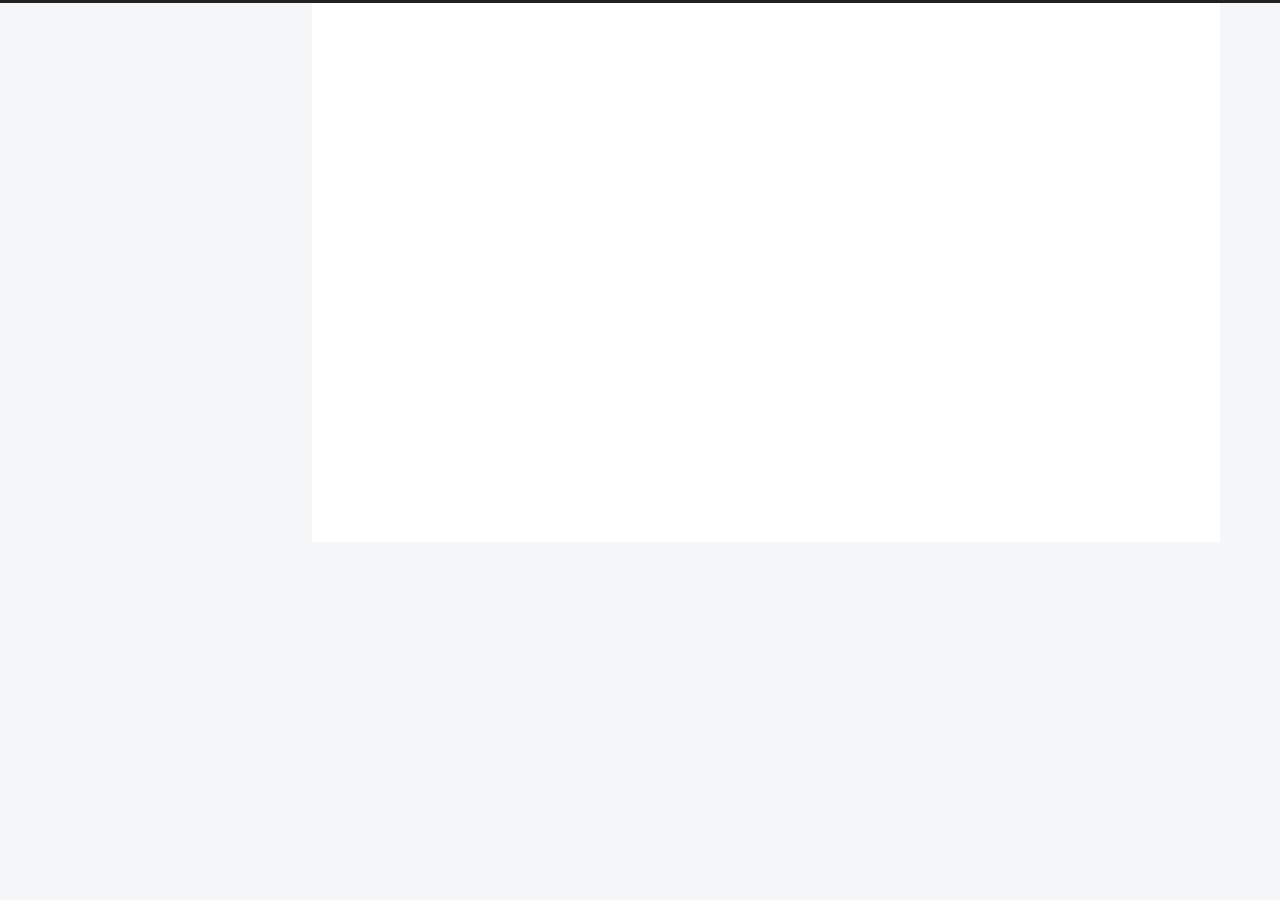
==== commit 34d17f2e: "Site updated: 2021-10-22 16:29:42" ====
--- a/about/index.html
+++ b/about/index.html
@@ -90,6 +90,7 @@
         <li class="menu-item menu-item-about"><a href="/about/" rel="section"><i class="fa fa-user fa-fw"></i>关于</a></li>
         <li class="menu-item menu-item-tags"><a href="/tags/" rel="section"><i class="fa fa-tags fa-fw"></i>标签</a></li>
         <li class="menu-item menu-item-categories"><a href="/categories/" rel="section"><i class="fa fa-th fa-fw"></i>分类</a></li>
+        <li class="menu-item menu-item-archives"><a href="/archives/" rel="section"><i class="fa fa-archive fa-fw"></i>归档</a></li>
       <li class="menu-item menu-item-search">
         <a role="button" class="popup-trigger"><i class="fa fa-search fa-fw"></i>搜索
         </a>
@@ -104,19 +105,15 @@
   <span class="search-icon">
     <i class="fa fa-search"></i>
   </span>
-  <div class="search-input-container">
-    <input autocomplete="off" autocapitalize="off" maxlength="80"
-           placeholder="搜索..." spellcheck="false"
-           type="search" class="search-input">
-  </div>
+  <div class="search-input-container"></div>
   <span class="popup-btn-close" role="button">
     <i class="fa fa-times-circle"></i>
   </span>
 </div>
-<div class="search-result-container no-result">
-  <div class="search-result-icon">
-    <i class="fa fa-spinner fa-pulse fa-5x"></i>
-  </div>
+<div class="search-result-container">
+  <div class="algolia-stats"><hr></div>
+  <div class="algolia-hits"></div>
+  <div class="algolia-pagination"></div>
 </div>
 
     </div>
@@ -277,8 +274,8 @@
 <script src="/js/comments.js"></script><script src="/js/utils.js"></script><script src="/js/motion.js"></script><script src="/js/next-boot.js"></script>
 
   
-<script src="https://cdn.jsdelivr.net/npm/hexo-generator-searchdb@1.4.0/dist/search.js" integrity="sha256-vXZMYLEqsROAXkEw93GGIvaB2ab+QW6w3+1ahD9nXXA=" crossorigin="anonymous"></script>
-<script src="/js/third-party/search/local-search.js"></script>
+<script src="https://cdn.jsdelivr.net/npm/algoliasearch@4.10.5/dist/algoliasearch-lite.umd.js" integrity="sha256-HWlivbjXc58GuU4EIZziqIE83FFZ/da42de13pGZnMA=" crossorigin="anonymous"></script>
+<script src="https://cdn.jsdelivr.net/npm/instantsearch.js@4.30.2/dist/instantsearch.production.min.js" integrity="sha256-eqhx/eer5fsD7YooSb21wsfJaQkJ/4gF3bmRBZP7q2o=" crossorigin="anonymous"></script><script src="/js/third-party/search/algolia-search.js"></script>
 
 
 
